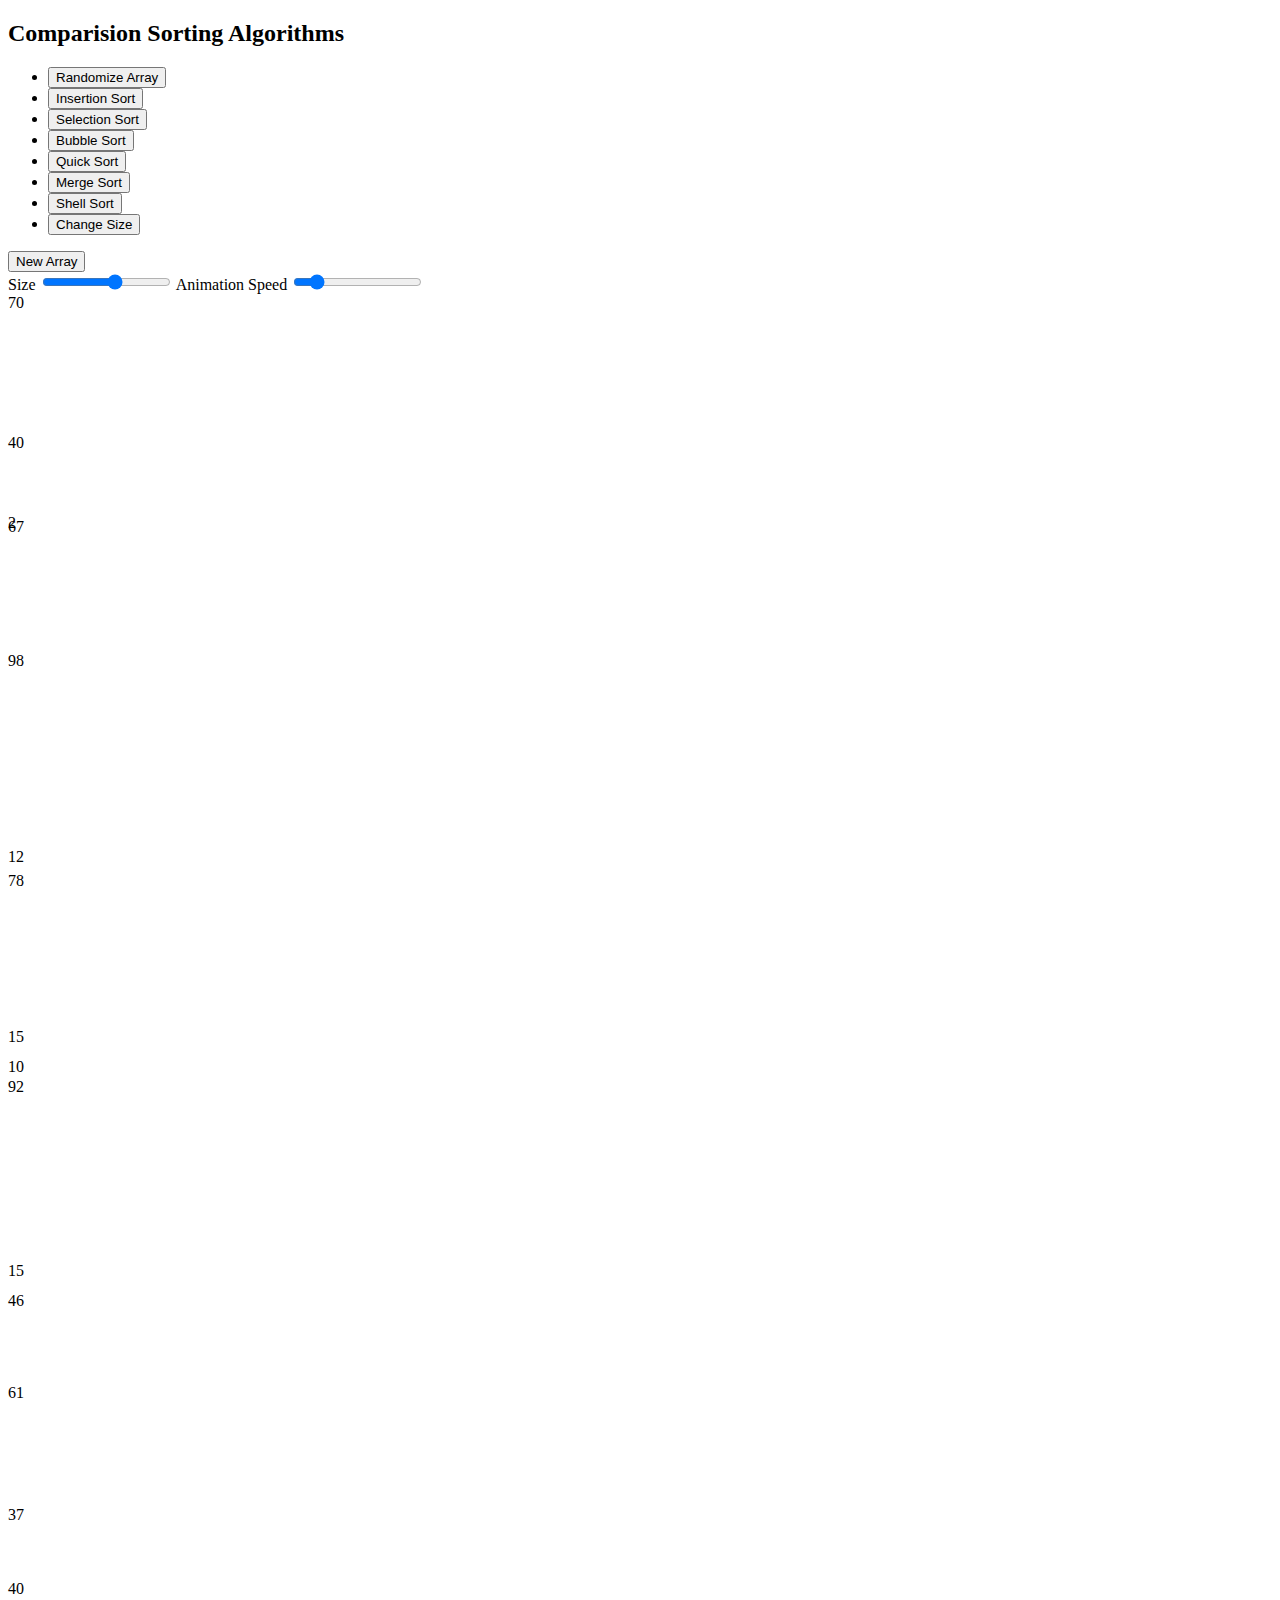
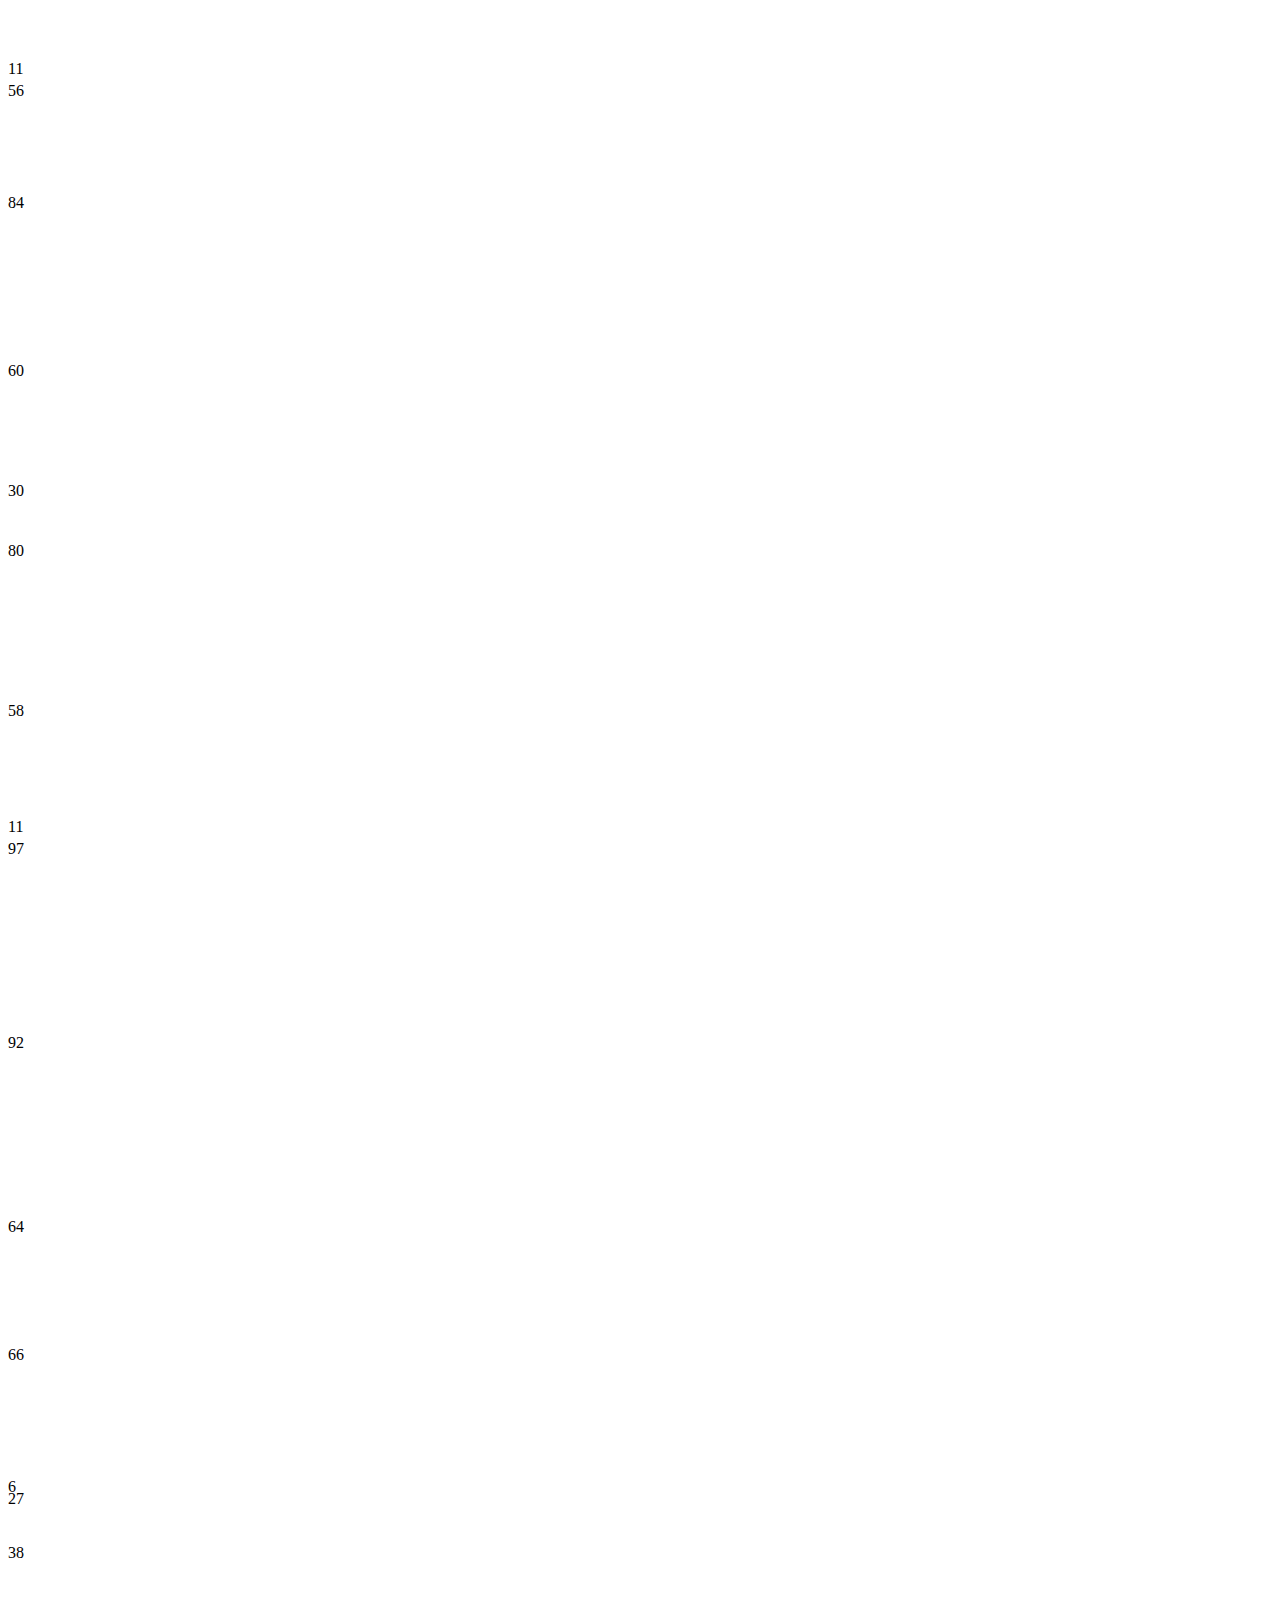
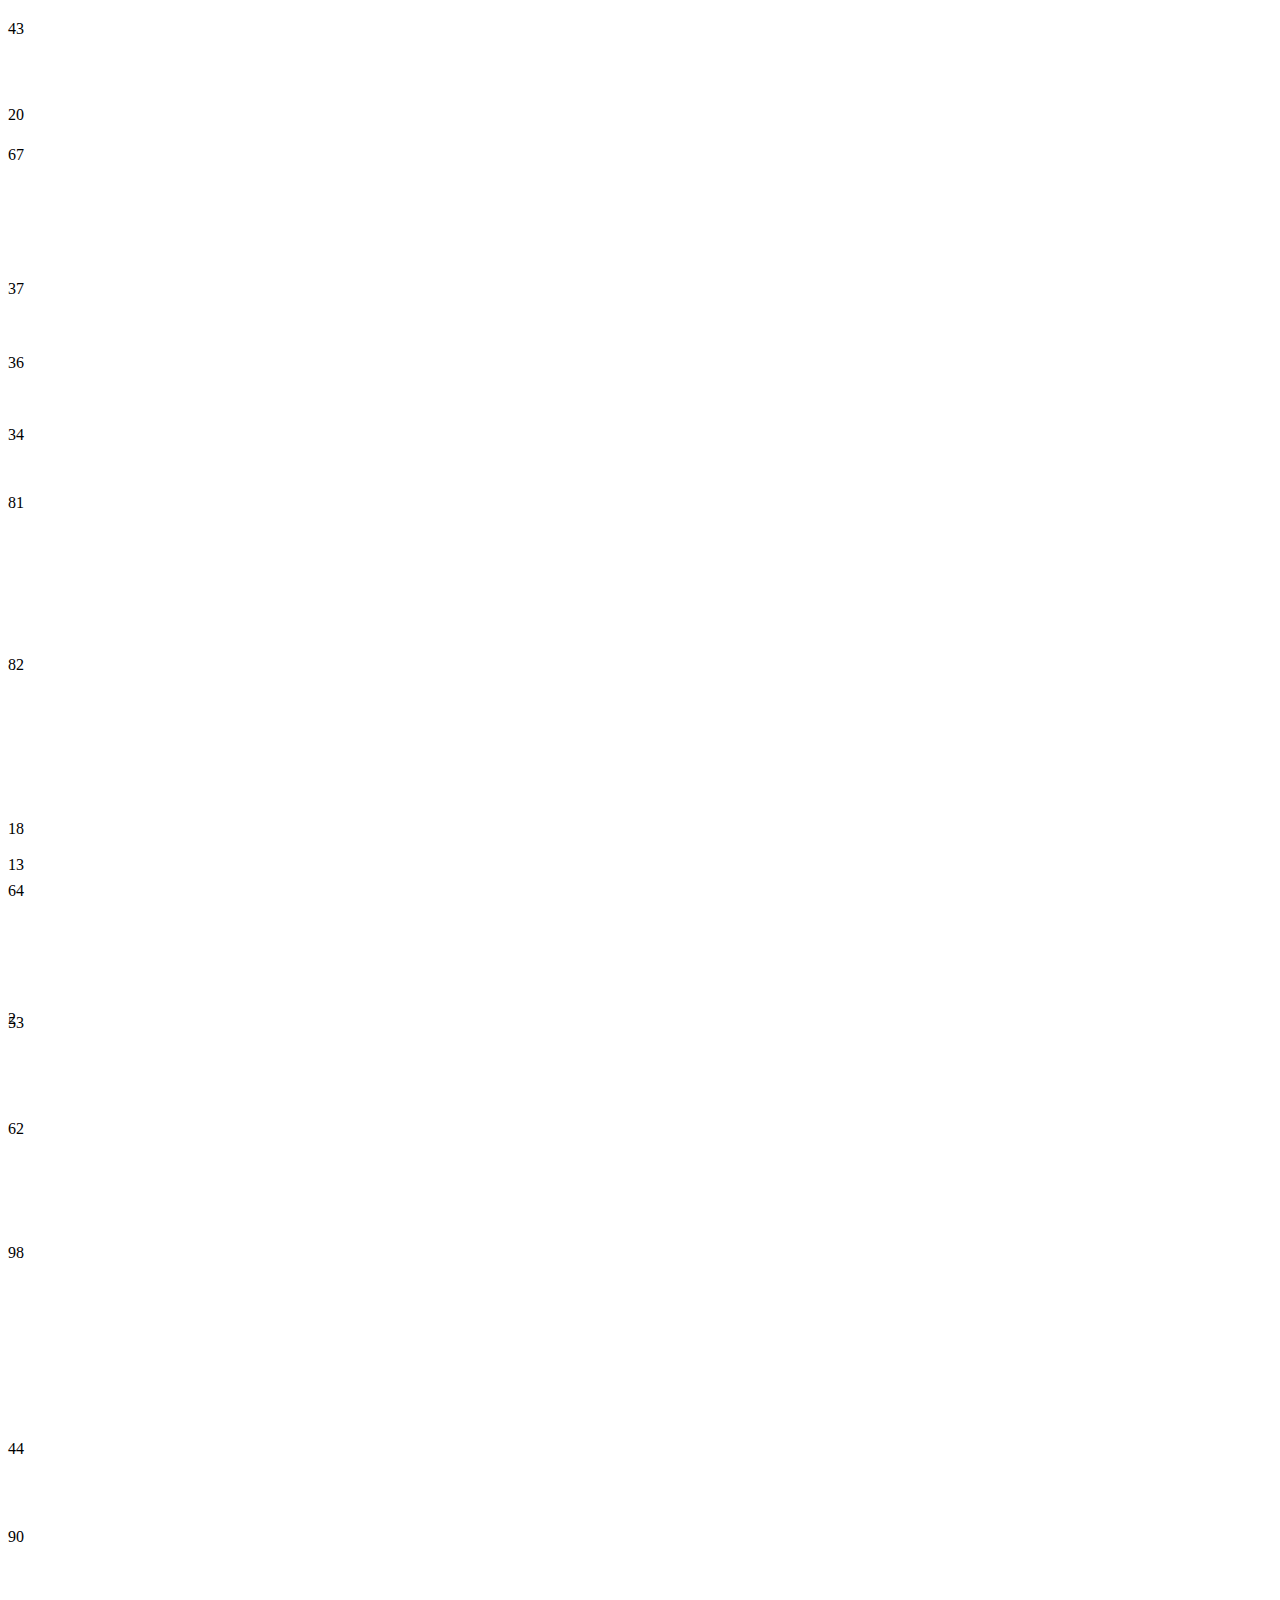
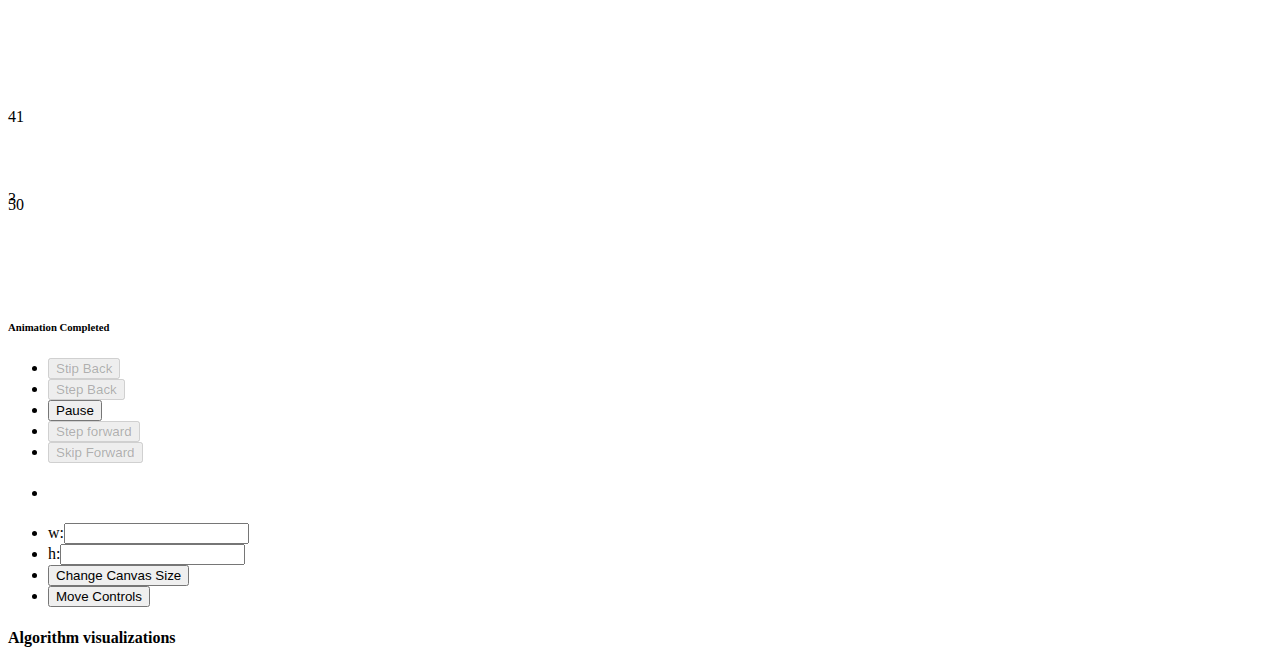
==== index.html @ 70c9186c "rename for html file" ====
<!DOCTYPE html>
<html lang="en">
<head>
    <meta charset="UTF-8">
    <meta name="viewport" content="width=device-width, initial-scale=1.0">
    <title>Comparision</title>
    <link rel="stylesheet" href="comparision.css">
    <script src="https://cdnjs.cloudflare.com/ajax/libs/jquery/3.4.1/jquery.min.js" integrity="sha512-bnIvzh6FU75ZKxp0GXLH9bewza/OIw6dLVh9ICg0gogclmYGguQJWl8U30WpbsGTqbIiAwxTsbe76DErLq5EDQ==" crossorigin="anonymous" referrerpolicy="no-referrer"></script>
</head>
<body>
    
    <div class="full-page">
        <div class="navBar">
            <h2 class="title">Comparision Sorting Algorithms</h2>
        </div>
        <div class="contentBar">
            <div class="list-components one">
                <div class="col gap-2 d-sm-flex justify-content-end">                    
                </div>
                <ul>
                    <li><button type="button" class="btn btn-outline-primary btn-dark randomizeArray">Randomize Array</button></li>
                    <li><button type="button" class="btn btn-outline-primary btn-dark insertionSort">Insertion Sort</button></li>
                    <li><button type="button" class="btn btn-outline-primary btn-dark selectionSort">Selection Sort</button></li>
                    <li><button type="button" class="btn btn-outline-primary btn-dark bubbleSort">Bubble Sort</button></li>
                    <li><button type="button" class="btn btn-outline-primary btn-dark quickSort">Quick Sort</button></li>
                    <li><button type="button" class="btn btn-outline-primary btn-dark mergeSort">Merge Sort</button></li>
                    <li><button type="button" class="btn btn-outline-primary btn-dark shellSort">Shell Sort</button></li>
                    <li><button type="button" class="btn btn-outline-primary btn-dark changeSize">Change Size</button></li>
                </ul>
            </div>
            <div class="row">
                <div class="col gap-2 d-sm-flex" id="newArray">
                    <button type="button" class="btn btn-outline-success btn-dark newArray">New Array</button>
                </div>
                <div class="col" id="input">
                    <span id="size">Size
                        <input id="arr_sz" type="range" min="5" max="100" step=1 value=60>
                    </span>
                    <span id="speed">Animation Speed
                        <input id="speed_input" type="range" min="20" max="300" stepDown=10 value=60>
                    </span>
                </div>
               
            </div>
                    
            <div id="bars" class="flex-container" >
            </div>
            <script src="https://cdn.jsdelivr.net/npm/bootstrap@5.0.0-beta2/dist/js/bootstrap.bundle.min.js" integrity="sha384-b5kHyXgcpbZJO/tY9Ul7kGkf1S0CWuKcCD38l8YkeH8z8QjE0GmW1gYU5S9FOnJ0" crossorigin="anonymous"></script>
            <script src="js_files/sorting.js"></script>
            <script src="js_files/bubble.js"></script>
            <script src="js_files/insertion.js"></script>
            <script src="js_files/merge.js"></script>
            <script src="js_files/quick.js"></script>
            <script src="js_files/selection.js"></script>
            <script src="js_files/shell.js"></script>
            <script src="js_files/randomizeArray.js"></script>
            <script src="js_files/changeSize.js"></script>
            <script src="js_files/pause.js"></script>
        </div>
        <h6>Animation Completed</h6>
        <div class="list-components two">
            <ul>
                <li><button disabled>Stip Back</button></li>
                <li><button disabled>Step Back</button></li>
                <li><button class="btn btn-outline-primary btn-dark pause">Pause</button></li>
                <li><button disabled>Step forward</button></li>
                <li><button disabled>Skip Forward</button></li>
                <li><h4 class="speed"></h4></li>
                <li><span class="speed">w:</span><input type="text" name="" id=""></li>
                <li><span class="speed">h:</span><input type="text" name="" id=""></li>
                <li><button>Change Canvas Size</button></li>
                <li><button>Move Controls</button></li>
            </ul>               
        </div>
        <div class="footer">
            <h4 class="foot-text">Algorithm visualizations</h4>
        </div>
    </div>  
    
</body>
</html>
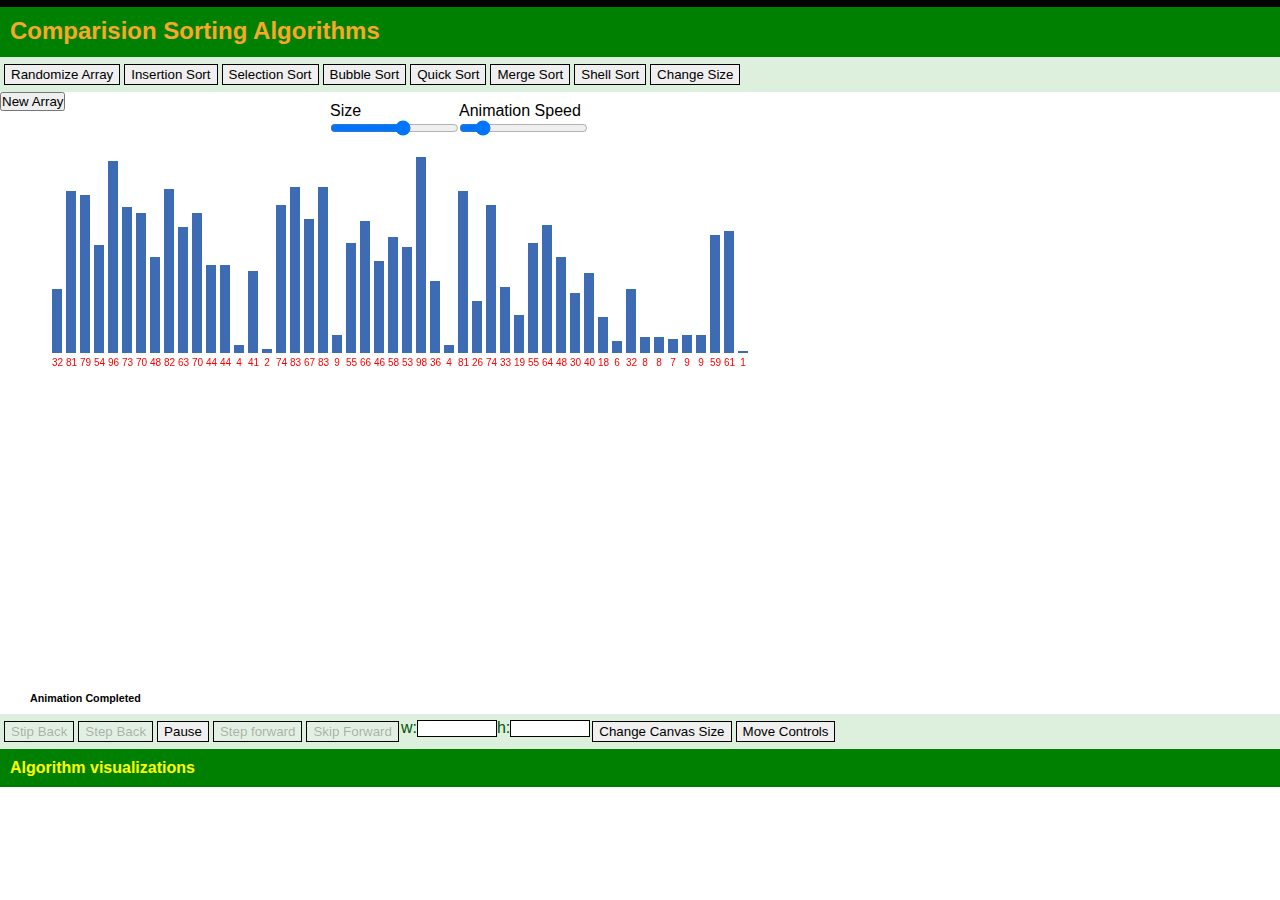
==== commit d86a22e5: "change name for css file" ====
--- a/index.html
+++ b/index.html
@@ -4,8 +4,8 @@
     <meta charset="UTF-8">
     <meta name="viewport" content="width=device-width, initial-scale=1.0">
     <title>Comparision</title>
-    <link rel="stylesheet" href="comparision.css">
-    <script src="https://cdnjs.cloudflare.com/ajax/libs/jquery/3.4.1/jquery.min.js" integrity="sha512-bnIvzh6FU75ZKxp0GXLH9bewza/OIw6dLVh9ICg0gogclmYGguQJWl8U30WpbsGTqbIiAwxTsbe76DErLq5EDQ==" crossorigin="anonymous" referrerpolicy="no-referrer"></script>
+    <link rel="stylesheet" href="style.css">
+     <script src="https://cdnjs.cloudflare.com/ajax/libs/jquery/3.4.1/jquery.min.js" integrity="sha512-bnIvzh6FU75ZKxp0GXLH9bewza/OIw6dLVh9ICg0gogclmYGguQJWl8U30WpbsGTqbIiAwxTsbe76DErLq5EDQ==" crossorigin="anonymous" referrerpolicy="no-referrer"></script>
 </head>
 <body>
     
--- a/style.css
+++ b/style.css
@@ -0,0 +1,104 @@
+* {
+    margin: 0;
+    padding: 0;
+    box-sizing: border-box;
+    font-family: Roboto,RobotoDraft,Helvetica,Arial,sans-serif;
+}
+.full-page {
+    width: 100%;
+    height: 100vh;
+    border-top: 7px solid black;
+}
+.navBar {
+    background-color: green;
+    color: #F9A825;
+    height: 50px;
+    padding: 10px;
+}
+
+.list-components {
+    background-color: rgb(221, 240, 222);
+    padding: 5px 2px;
+}
+.list-components ul{
+    display: flex;
+    list-style-type: none;
+
+}
+.list-components ul li button{ 
+    padding: 2px 6px;
+    margin: 2px;
+    border: 1px solid black;
+}
+.list-components ul li input{ 
+    width: 80px;
+    border: 1px solid black;
+}
+.list-components ul li #range{ 
+    width: 200px;
+    border: 1px solid;
+}
+h6 {
+     margin: 10px 30px;
+ }
+.two {
+   
+    width: 100%;
+}
+.two .speed {
+    text-align: center;
+    color: rgb(5, 83, 5);
+    font-weight: 300;
+}
+.contentBar {
+    height: 70%;
+}
+
+.flex-container{
+    margin: 25px 0 0 50px;
+    display: flex;
+    flex-wrap: nowrap;
+    width: 90%;
+    height: 200px;
+    justify-content: start;
+    transition: 2s all ease;
+    transform: rotateX(180deg);
+    padding: 20px 0 0 0;
+}
+
+.flex-item{
+    background: #0d47a1cc;
+    width: 10px;
+    margin: 2px;
+    transition: 0.1s all ease;
+}
+.bar-label {
+    text-align: center;
+    margin-top: 5px;
+    color: red;
+    font-size: 10px;
+    position: relative;
+    top: -20px;
+    transform: rotateX(180deg);
+}
+.row{
+    display: grid;
+    grid-template-columns: 1fr 1fr 2fr;
+}
+
+#input{
+    display: flex;
+    padding: 10px;
+    justify-content: space-around;
+}
+
+
+
+
+
+
+.footer {
+    background-color: green;
+    color: yellow;
+    padding: 10px;
+}